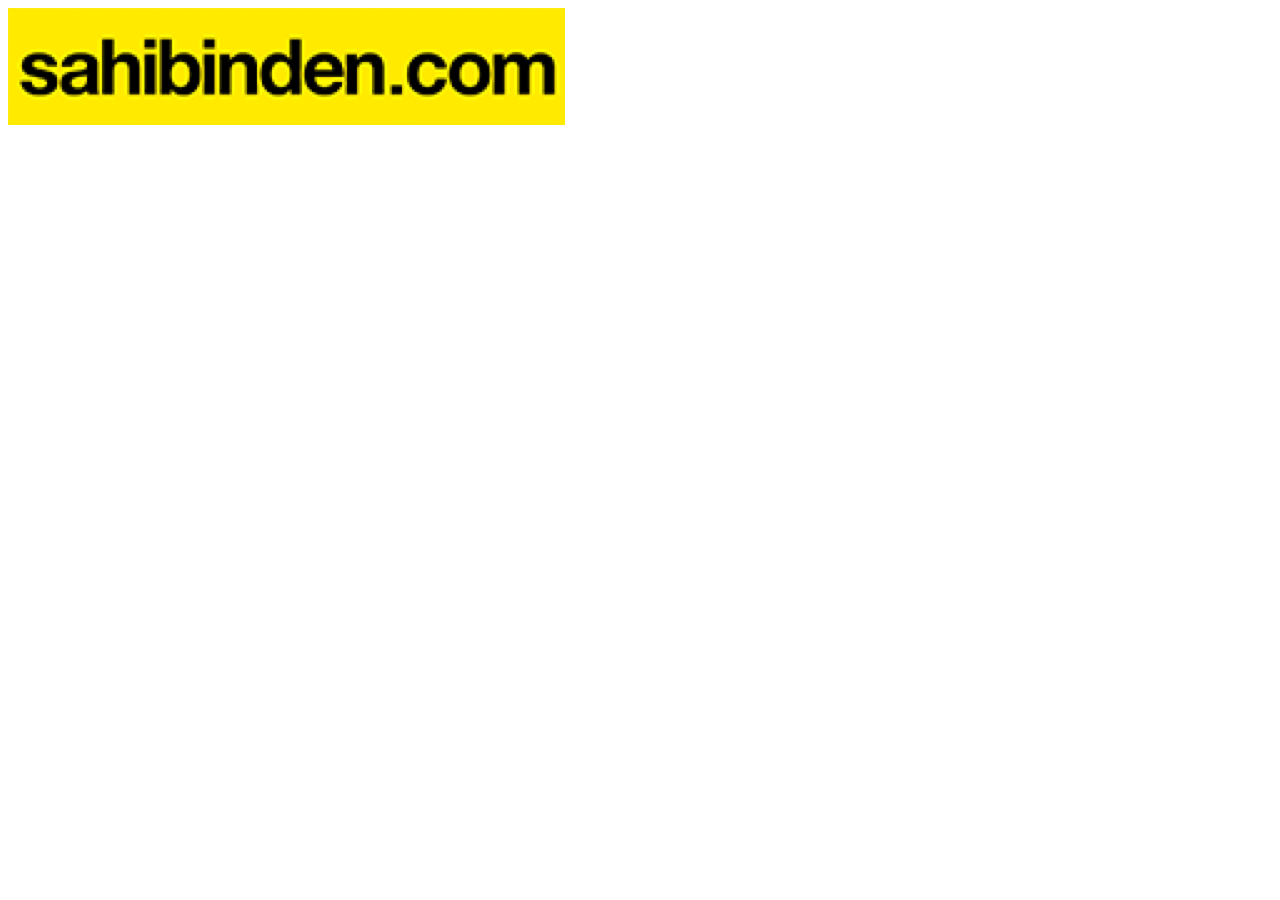
==== Sahibinden/wwwroot/Index.html @ cd9cbdda "Add project files." ====
﻿<!DOCTYPE html>
<html>
<head>
    <meta charset="utf-8" />
    <title>Sahibinden.com</title>
    <link href="Style/SahibindenStyle.css" rel="stylesheet" />
</head>
<body>
    <div class="header">
        <img id="logo" src="Image/sahibinden.png" />
    </div>
    


</body>
</html>
---- Sahibinden/wwwroot/Style/SahibindenStyle.css ----
﻿body {  
}
#header {
    background-color: red;
    height: 50px;
    width: 20px;
    margin: 0px auto;
}
#Logo {
    width: 50px;
    height: 50px;
    padding: 500px;
    margin: 10px;
    margin-left: 700px;
}
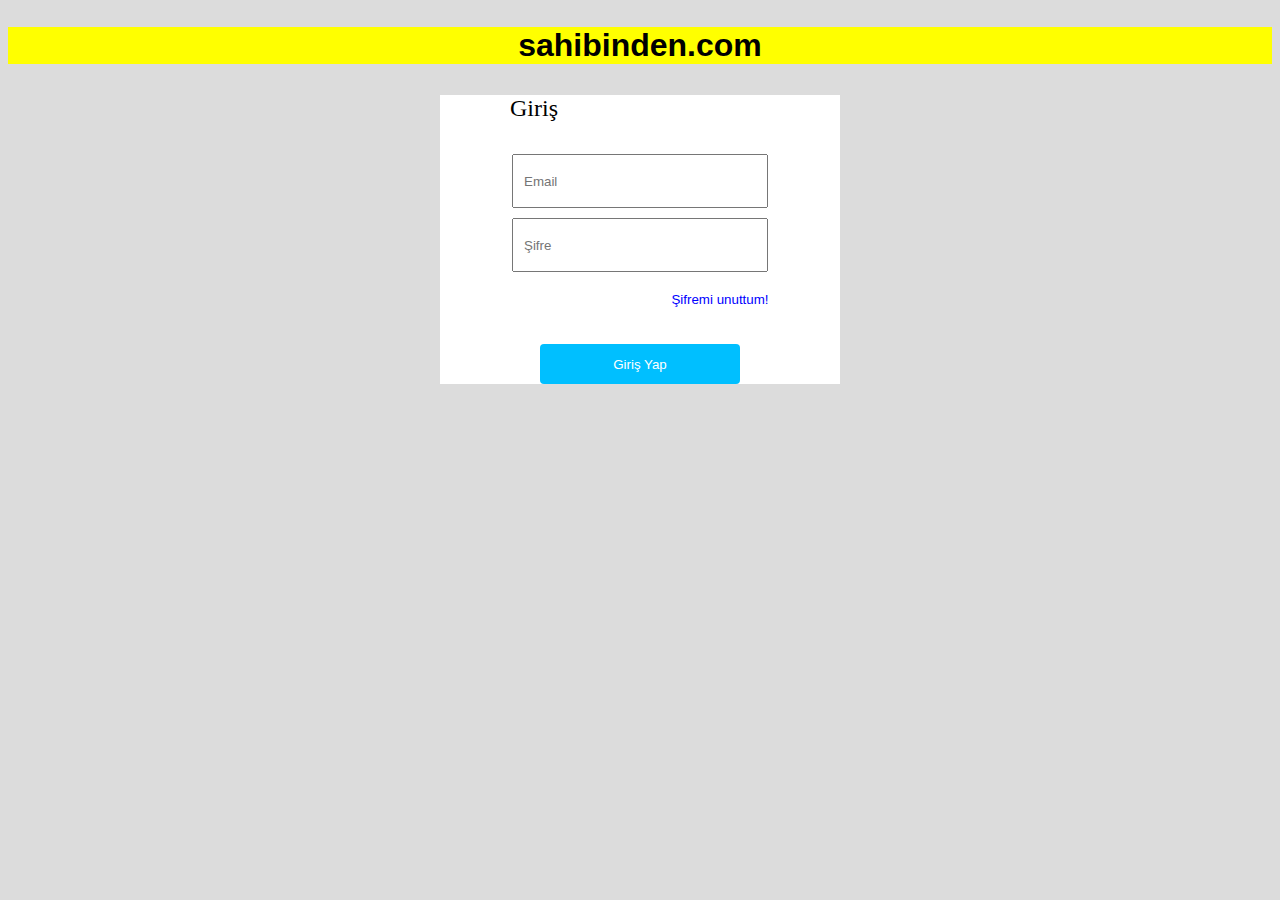
==== commit e072a386: "Sahibinden gıncelleme" ====
--- a/Sahibinden/wwwroot/Index.html
+++ b/Sahibinden/wwwroot/Index.html
@@ -6,10 +6,20 @@
     <link href="Style/SahibindenStyle.css" rel="stylesheet" />
 </head>
 <body>
-    <div class="header">
-        <img id="logo" src="Image/sahibinden.png" />
+    <h2><b>sahibinden.com</b></h2>
+    <div class="outer-box">
+        <div class="login-box">
+            <h4 class="login-text"><b>Giriş</b></h4>
+            <center>
+                <input type="email" placeholder="Email" />
+                <input type="password" placeholder="Şifre" />
+
+                <button id="btn-forgot">Şifremi unuttum!</button>
+                <button id="btn-login">Giriş Yap</button>
+
+            </center>
+        </div>
     </div>
-    
 
 
 </body>
--- a/Sahibinden/wwwroot/Style/SahibindenStyle.css
+++ b/Sahibinden/wwwroot/Style/SahibindenStyle.css
@@ -1,15 +1,84 @@
-﻿body {  
+﻿body {
+    box-sizing: border-box;
+    font-family: Lato, Arial;
+    text-align: center;
+    background-color: gainsboro;
 }
-#header {
-    background-color: red;
-    height: 50px;
-    width: 20px;
-    margin: 0px auto;
+h2 {
+    color: black;
+    background-color: yellow;
+    font-weight: 400;
+    text-align: center;
+    font-size: 200%;
 }
-#Logo {
-    width: 50px;
-    height: 50px;
-    padding: 500px;
+
+h4 {
+    color: black;
+    font-size: 150%;
+    font-weight: 300;
+    text-align: left;
+    font-family:Verdana;
+    margin-left: 70px;
+}
+
+button {
+    display: inline;
+    background: #01A4E0;
+    color: deepskyblue;
+    border: 0;
+    padding: 10px;
+}
+
+input {
+    display: block;
+    width: 58%;
+    height: 30px;
     margin: 10px;
-    margin-left: 700px;
+    padding: 10px;
 }
+
+small {
+    display: inline-block;
+    margin-top: 5px;
+    color: white;
+    font-size: 100%;
+    color: #fff;
+}
+
+.login-box {
+    margin: auto;
+    text-align: center;
+    display: block;
+    background-color: white;
+    width: 100%;
+    height: auto;
+}
+.outer-box {
+    display: block;
+    margin: auto;
+    background: white;;
+    border-radius: 5px;
+    width: 400px;
+    height: auto;
+}
+
+#btn-forgot {
+    display: block;
+    width: 30%;
+    margin-left: 160px;
+    border-radius: 2px;
+    color: blue;
+    background-color: white;
+}
+
+#btn-login {
+    display: block;
+    width: 50%;
+    height: 40px;
+    margin-top: 2.0em;
+    border-radius: 4px;
+    background-color: deepskyblue;
+    color: #fff;
+}
+
+
